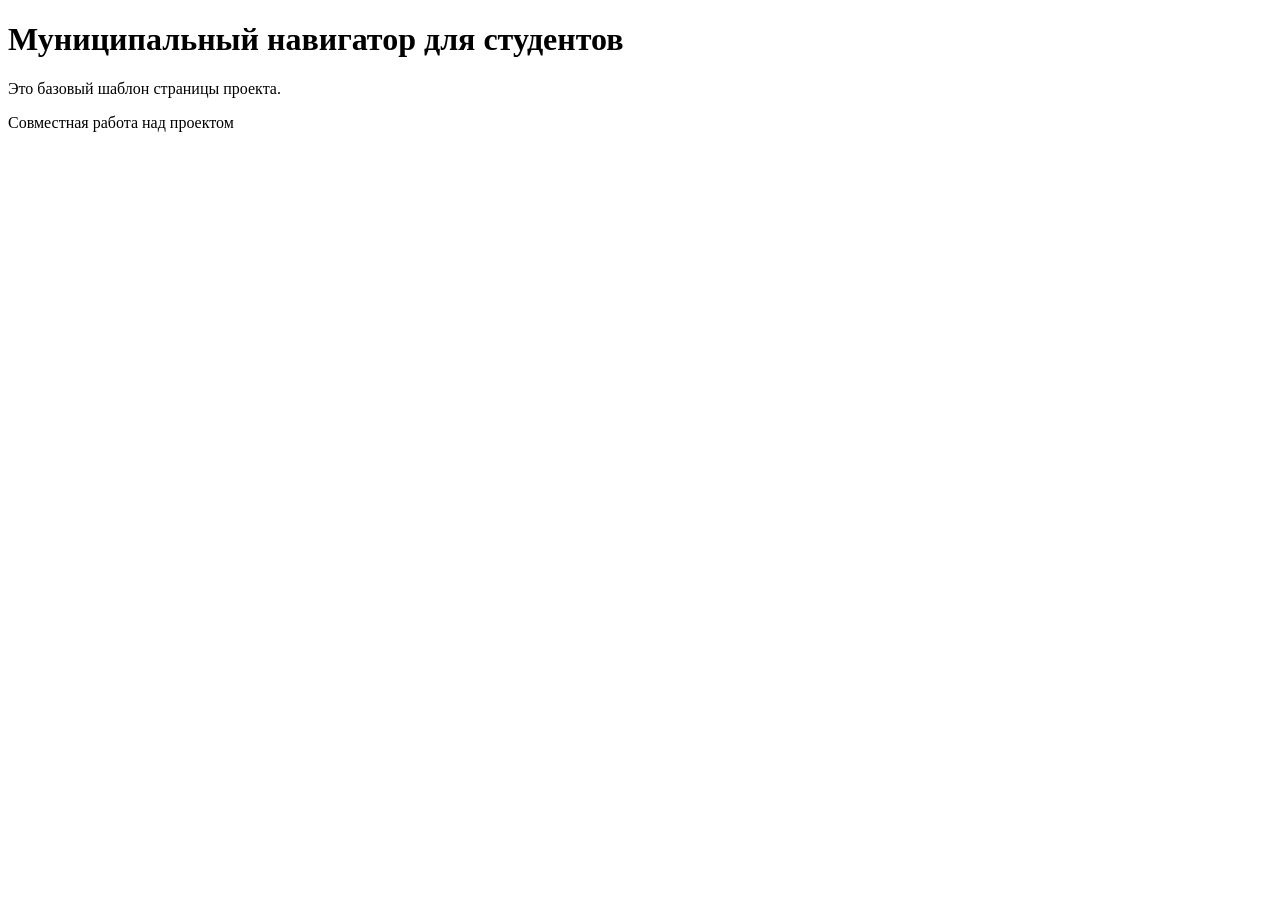
==== base.html @ c3f229ec "Add base template" ====
<!DOCTYPE html>
<html lang="ru">
<head>
    <meta charset="UTF-8">
    <title>Базовый шаблон</title>
</head>
<body>
    <header>
        <h1>Муниципальный навигатор для студентов</h1>
    </header>

    <main>
        <p>Это базовый шаблон страницы проекта.</p>
    </main>

    <footer>
        <p>Совместная работа над проектом</p>
    </footer>
</body>
</html>
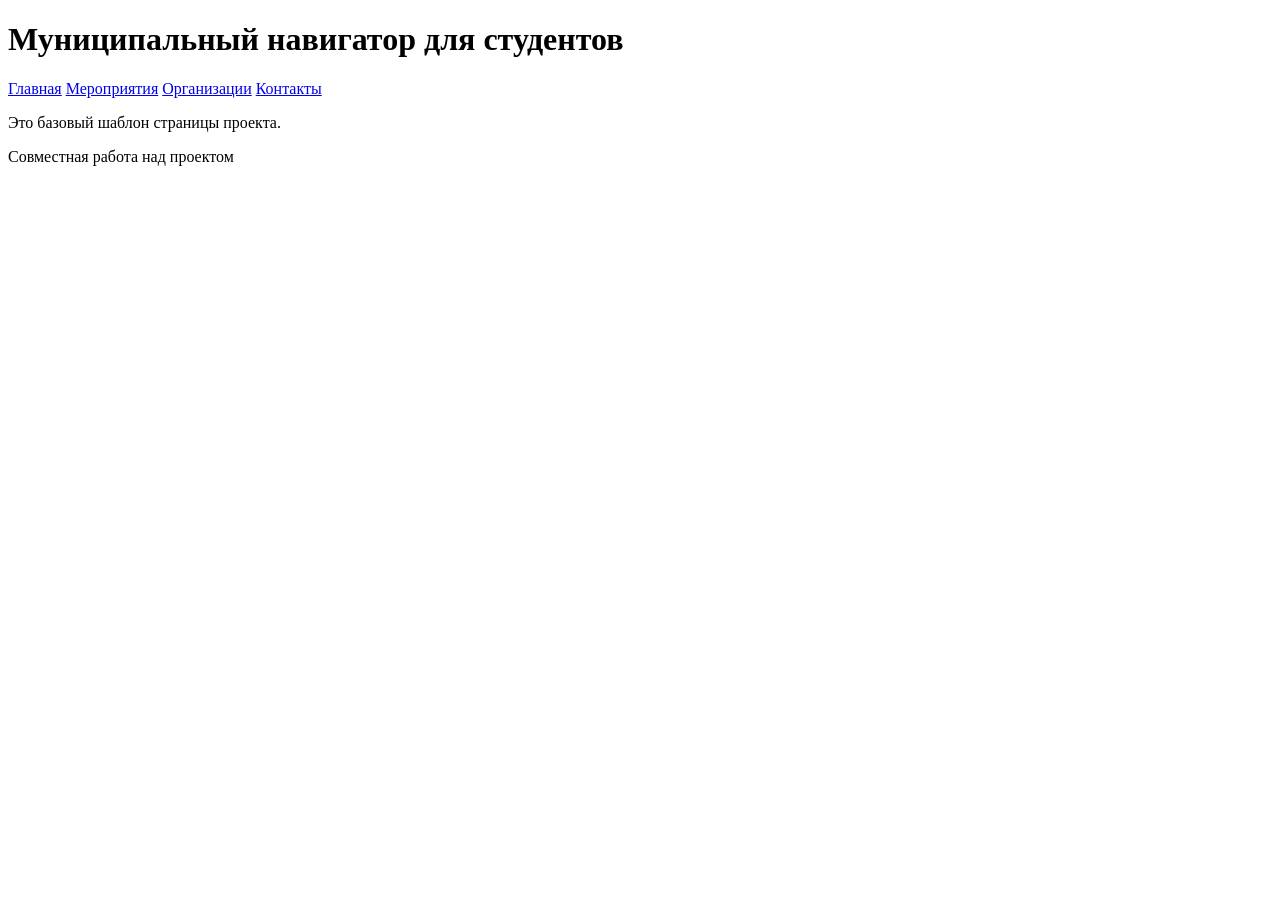
==== commit 8a454cef: "Add base template by Leonid" ====
--- a/base.html
+++ b/base.html
@@ -2,19 +2,27 @@
 <html lang="ru">
 <head>
     <meta charset="UTF-8">
-    <title>Базовый шаблон</title>
+    <title>Муниципальный навигатор для студентов</title>
 </head>
 <body>
-    <header>
-        <h1>Муниципальный навигатор для студентов</h1>
-    </header>
 
-    <main>
-        <p>Это базовый шаблон страницы проекта.</p>
-    </main>
+<header>
+    <h1>Муниципальный навигатор для студентов</h1>
+    <nav>
+        <a href="#">Главная</a>
+        <a href="#">Мероприятия</a>
+        <a href="#">Организации</a>
+        <a href="#">Контакты</a>
+    </nav>
+</header>
 
-    <footer>
-        <p>Совместная работа над проектом</p>
-    </footer>
+<main>
+    <p>Это базовый шаблон страницы проекта.</p>
+</main>
+
+<footer>
+    <p>Совместная работа над проектом</p>
+</footer>
+
 </body>
-</html>
+</html>
